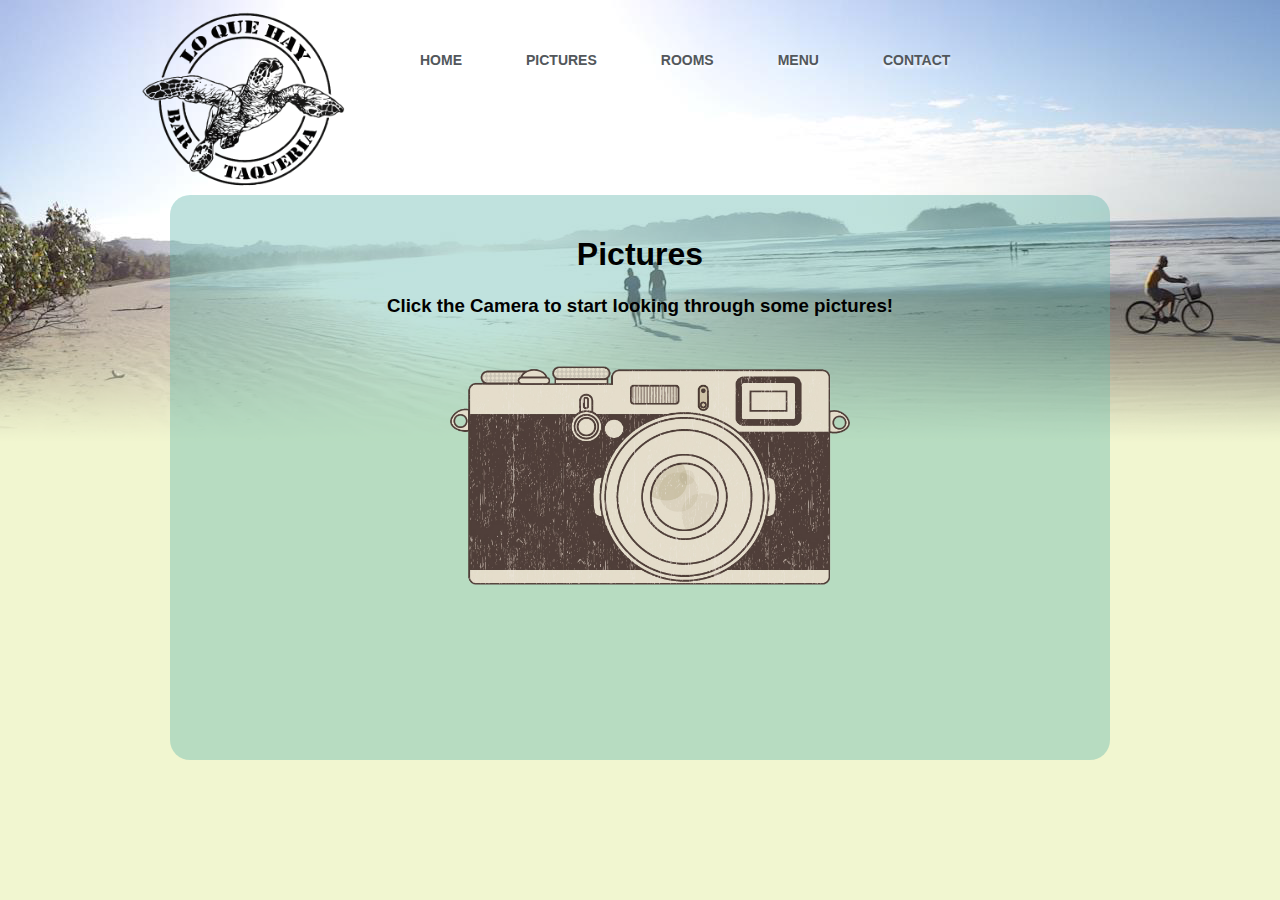
==== pictures.html @ 5bccd6f9 "first real push" ====
<!DOCTYPE html>
<html lang="en">
    <head>
        <meta charset="UTF-8"> <link rel="stylesheet" href="style.css">
        <title>Lo Que Hay - Samara, Costa Rica</title>
        <script type="text/javascript" src="http://ajax.googleapis.com/ajax/libs/jquery/1.4/jquery.min.js"></script>
        <script type="text/javascript" src="fancybox/lib/jquery-1.10.1.min.js"></script>
        <script type="text/javascript" src="fancybox/source/jquery.fancybox.js"></script>
        <link rel="stylesheet" type="text/css" href="fancybox/source/helpers/jquery.fancybox-thumbs.css" />
        <script type="text/javascript" src="fancybox/source/helpers/jquery.fancybox-thumbs.js"></script>
        <link rel="stylesheet" href="fancybox/source/jquery.fancybox.css" type="text/css" media="screen" />
        
        <script type="text/javascript">
            $( document ).ready(function() {
                $(".fancyboxpics a").fancybox({
	   	'transitionIn'	:	'elastic',
	   	'transitionOut'	:	'elastic',
	   	'speedIn'		:	600, 
	   	'speedOut'		:	200, 
	   	'overlayShow'	:	false,
                });
            });
        </script>
    </head><!-- End Head -->
    <body>
        <header>
            <div id="logo"><img src="assets/LQH_blacklogo.png"></div>
            <nav>
                <ul>
                    <li><a href="index.html">Home</a></li>
                    <li><a href="pictures.html">Pictures</a></li>
                    <li><a href="rooms.html">Rooms</a></li>
                    <li><a href="menu.html">Menu</a></li>
                    <li><a href="contact.html">Contact</a></li>
                </ul>
            </nav>
        </header>
            <div class="container">
                <center><h1>Pictures</h1></center>
                <center><h3>Click the Camera to start looking through some pictures!</h3></center>
                <br/><br/><br/><br/>
                
                <table class="fancyboxpics" border="0" bordercolor="#FFCC00" width="100%" cellpadding="5" cellspacing="3">
                    <tr>
                        <td><a href="assets/pics-01.jpg" data-fancybox-group="thumb2"><img src=""></a></td>
                        <td><a href="assets/pics-02.jpg" data-fancybox-group="thumb2"><img src=""></a></td>
                        <td><a href="assets/pics-03.jpg" data-fancybox-group="thumb2"><img src=""></a></td>
                        <td><a href="assets/pics-00.jpg" data-fancybox-group="thumb2"><img src="assets/camera.png" width="400px"></a></td>
                    </tr>
                    <tr>
                        <td><a href="assets/pics-04.jpg" data-fancybox-group="thumb2"><img src=""></a></td>
                        <td><a href="assets/pics-05.jpg" data-fancybox-group="thumb2"><img src=""></a></td>
                        <td><a href="assets/pics-06.jpg" data-fancybox-group="thumb2"><img src=""></a></td>
                        <td><a href="assets/pics-07.jpg" data-fancybox-group="thumb2"><img src=""></a></td>
                    </tr>
                    <tr>
                        <td><a href="assets/pics-08.jpg" data-fancybox-group="thumb2"><img src=""></a></td>
                        <td><a href="assets/pics-09.jpg" data-fancybox-group="thumb2"><img src=""></a></td>
                        <td><a href="assets/pics-10.jpg" data-fancybox-group="thumb2"><img src=""></a></td>
                        <td><a href="assets/pics-11.jpg" data-fancybox-group="thumb2"><img src=""></a></td>
                    </tr>
                    <tr>
                        <td><a href="assets/pics-12.jpg" data-fancybox-group="thumb2"><img src=""></a></td>
                    </tr>
                </table>
            </div>
    </body>
</html>
---- style.css ----
body{
    margin: 0px;
    background-image: url('assets/panoramaheader.png');
    background-repeat: no-repeat;
    background-color: #f1f6d0;
}
 
/*--- Nav starts here ---*/ 
nav{
    margin-left: auto;
    margin-right: auto;
    width: 650px;
    padding-top: 35px;
    position: absolute;
    left: 350px;
}
nav li{
    display: inline;
    padding: none;
    margin: 30px;
    background-color: none;
    -webkit-border-radius: 10px;
    -moz-border-radius: 10px;
    border-radius: 10px;
    text-transform:uppercase;
    font-family: Droid Serif, helvetica, sans-serif;
    font-size: 14px;
    font-weight: bold;
    text-shadow: 0px 3px 3px #FFF;
}
nav li a:hover{
    text-decoration: none;
    color: orange;
}
nav li a:visited{
    text-decoration: none;
}
nav li a:link{
    text-decoration: none;
}
nav li a{
    text-decoration: none;
    color: #52575b;
}

/*--- Header starts here ---*/ 
header {
    height: 145px;
}
#logo img{
    width: 230px;
    height: auto;
    margin: 5px;
    position: absolute;
    left: 120px;
} 
/*--- Main starts here ---*/ 
.container {
    font-family: helvetica, verdana;
    padding: 20px;
    width: 900px;
    background-color:rgba(89,178,168,0.38);
    position: relative;
    top: 50px;
    margin-left: auto; 
    margin-right: auto;
    -moz-border-radius: 20px;
    -webkit-border-radius: 20px;
    -khtml-border-radius: 20px;
    border-radius: 20px;
}    

.main {
    font-family: Lucida Sans Unicode, Lucida Grande, sans-serif;
    text-shadow: 0px 3px 3px #FFF;
}
.main h1 {
    text-align: center;
    text-transform: uppercase;
    font-size: 30px;
    position: relative;
    top: 75px;
    left: 15px;
}
.main h2 {
    text-align: center;
    font-size: 29pt;
    position: relative;
    left: 15px;
    top: 35px;
    color: green;
}
.main img{
    display: block;
    margin-left: auto;
    margin-right: auto;  
}
.main p {
    font-size: 11pt;
}

#surfboard img{
   width: 650px;
   height: auto;
   position: relative;
   top: 50px;
}
/*--- Footer starts here ---*/     
footer{
    height: 70px;
    width: 100%;
    z-index: 2;       
}
/*--- Rooms.html ---*/    

}
#roomsmain img{
    -moz-border-radius: 20px;
    -webkit-border-radius: 20px;
    -khtml-border-radius: 20px;
    border-radius: 20px;
}
#roomsmain p{
    font-size: 14pt;
}
#roomsmain h1{
    color: orange;
    text-shadow: 3px 3px 3px #000;
}
#3person {
    font-weight: bold;
    font-size: 10;
}
/*--- Contact.html ---*/

#contactmain p{
    font-size: 14pt;
}
#contactmain h1{
    color: orange;
    text-shadow: 3px 3px 3px #000;
}
/*--- Menu ---*/

#menumain {
    font-family: helvetica, verdana;
    padding: 0px 20px 20px 20px;
    width: 900px;
    background-color:rgba(89,178,168,0.38);
    position: absolute;
    left: 170px;
    top: 220px;
    -moz-border-radius: 20px;
    -webkit-border-radius: 20px;
    -khtml-border-radius: 20px;
    border-radius: 20px;
}
#menumain p{
    font-size: 14pt;
}
#menumain h1{
    color: orange;
    text-shadow: 3px 3px 3px #000;
}

/*--- Pictures.html --- */

#picturesmain {
    font-family: helvetica, verdana;
    padding: 0px 20px 20px 20px;
    width: 900px;
    background-color:rgba(89,178,168,0.38);
    position: absolute;
    left: 170px;
    top: 220px;
    -moz-border-radius: 20px;
    -webkit-border-radius: 20px;
    -khtml-border-radius: 20px;
    border-radius: 20px;
}
#picturesmain p{
    font-size: 14pt;
}
#picturesmain h1{
    color: orange;
    text-shadow: 3px 3px 3px #000;
}
.fancyboxpics td{
    position: relative;
    left: 183px;
    bottom: 50px;
}
#menutable{
    border-spacing: 20px;
}
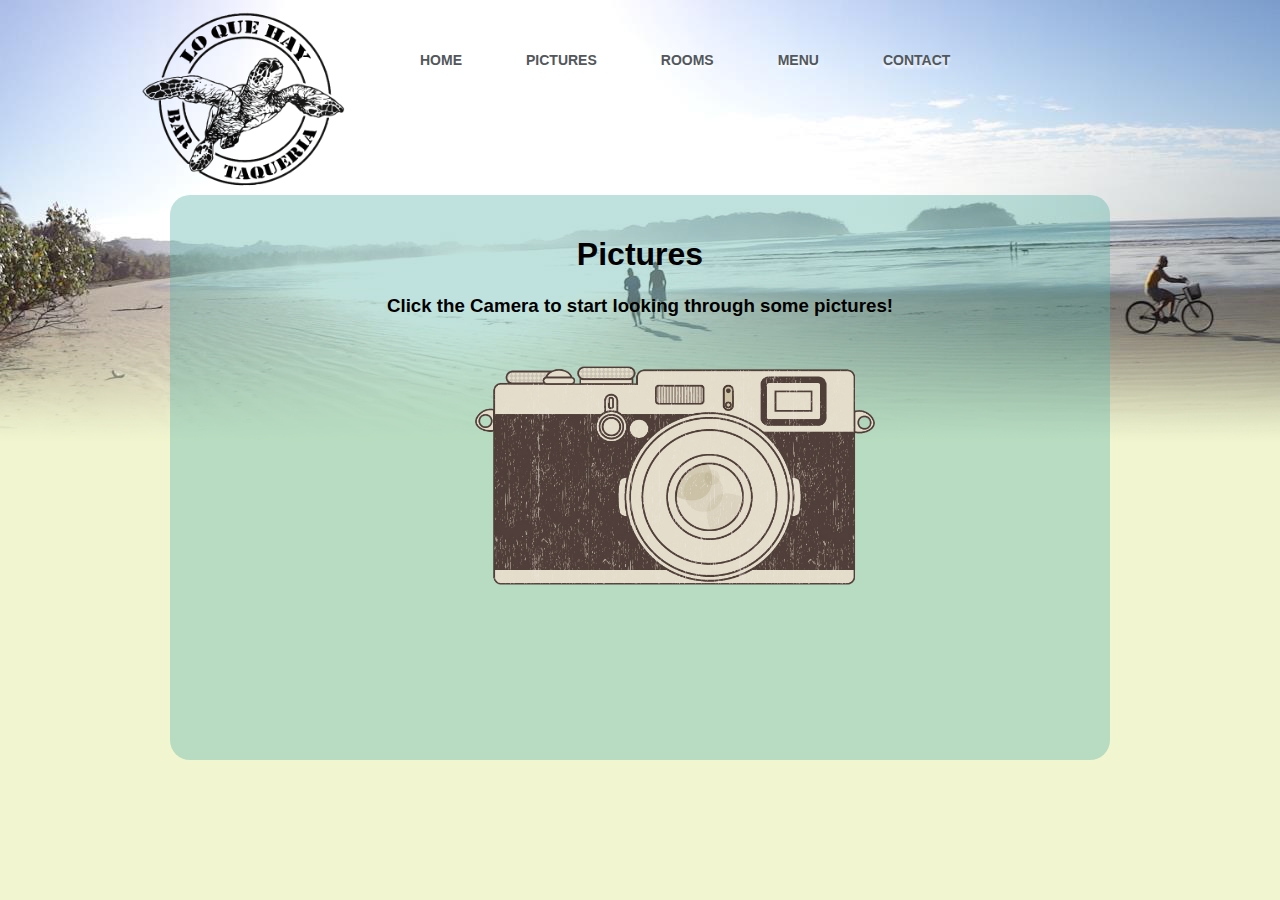
==== commit 52f8368d: "additional css" ====
--- a/pictures.html
+++ b/pictures.html
@@ -36,8 +36,8 @@
             </nav>
         </header>
             <div class="container">
-                <center><h1>Pictures</h1></center>
-                <center><h3>Click the Camera to start looking through some pictures!</h3></center>
+                <center><h1>Pictures</h1>
+                <h3>Click the Camera to start looking through some pictures!</h3>
                 <br/><br/><br/><br/>
                 
                 <table class="fancyboxpics" border="0" bordercolor="#FFCC00" width="100%" cellpadding="5" cellspacing="3">
@@ -63,6 +63,7 @@
                         <td><a href="assets/pics-12.jpg" data-fancybox-group="thumb2"><img src=""></a></td>
                     </tr>
                 </table>
+                </center>
             </div>
     </body>
 </html>
--- a/style.css
+++ b/style.css
@@ -75,7 +75,7 @@
     font-family: Lucida Sans Unicode, Lucida Grande, sans-serif;
     text-shadow: 0px 3px 3px #FFF;
 }
-.main h1 {
+.main h1{
     text-align: center;
     text-transform: uppercase;
     font-size: 30px;
@@ -83,7 +83,7 @@
     top: 75px;
     left: 15px;
 }
-.main h2 {
+.main h2{
     text-align: center;
     font-size: 29pt;
     position: relative;
@@ -96,7 +96,7 @@
     margin-left: auto;
     margin-right: auto;  
 }
-.main p {
+.main p{
     font-size: 11pt;
 }
 
@@ -107,7 +107,7 @@
    top: 50px;
 }
 /*--- Footer starts here ---*/     
-footer{
+#footer{
     height: 70px;
     width: 100%;
     z-index: 2;       
@@ -115,54 +115,20 @@
 /*--- Rooms.html ---*/    
 
 }
-#roomsmain img{
+img.roomsmain{
     -moz-border-radius: 20px;
     -webkit-border-radius: 20px;
     -khtml-border-radius: 20px;
     border-radius: 20px;
 }
-#roomsmain p{
+p.roomsmain {
     font-size: 14pt;
 }
-#roomsmain h1{
+.roomsmain h1{
     color: orange;
     text-shadow: 3px 3px 3px #000;
 }
-#3person {
-    font-weight: bold;
-    font-size: 10;
-}
-/*--- Contact.html ---*/
 
-#contactmain p{
-    font-size: 14pt;
-}
-#contactmain h1{
-    color: orange;
-    text-shadow: 3px 3px 3px #000;
-}
-/*--- Menu ---*/
-
-#menumain {
-    font-family: helvetica, verdana;
-    padding: 0px 20px 20px 20px;
-    width: 900px;
-    background-color:rgba(89,178,168,0.38);
-    position: absolute;
-    left: 170px;
-    top: 220px;
-    -moz-border-radius: 20px;
-    -webkit-border-radius: 20px;
-    -khtml-border-radius: 20px;
-    border-radius: 20px;
-}
-#menumain p{
-    font-size: 14pt;
-}
-#menumain h1{
-    color: orange;
-    text-shadow: 3px 3px 3px #000;
-}
 
 /*--- Pictures.html --- */
 
@@ -188,9 +154,11 @@
 }
 .fancyboxpics td{
     position: relative;
-    left: 183px;
+    margin-left: auto;
+    margin-right: auto;
     bottom: 50px;
+    text-align: center;
 }
 #menutable{
     border-spacing: 20px;
-}+}
